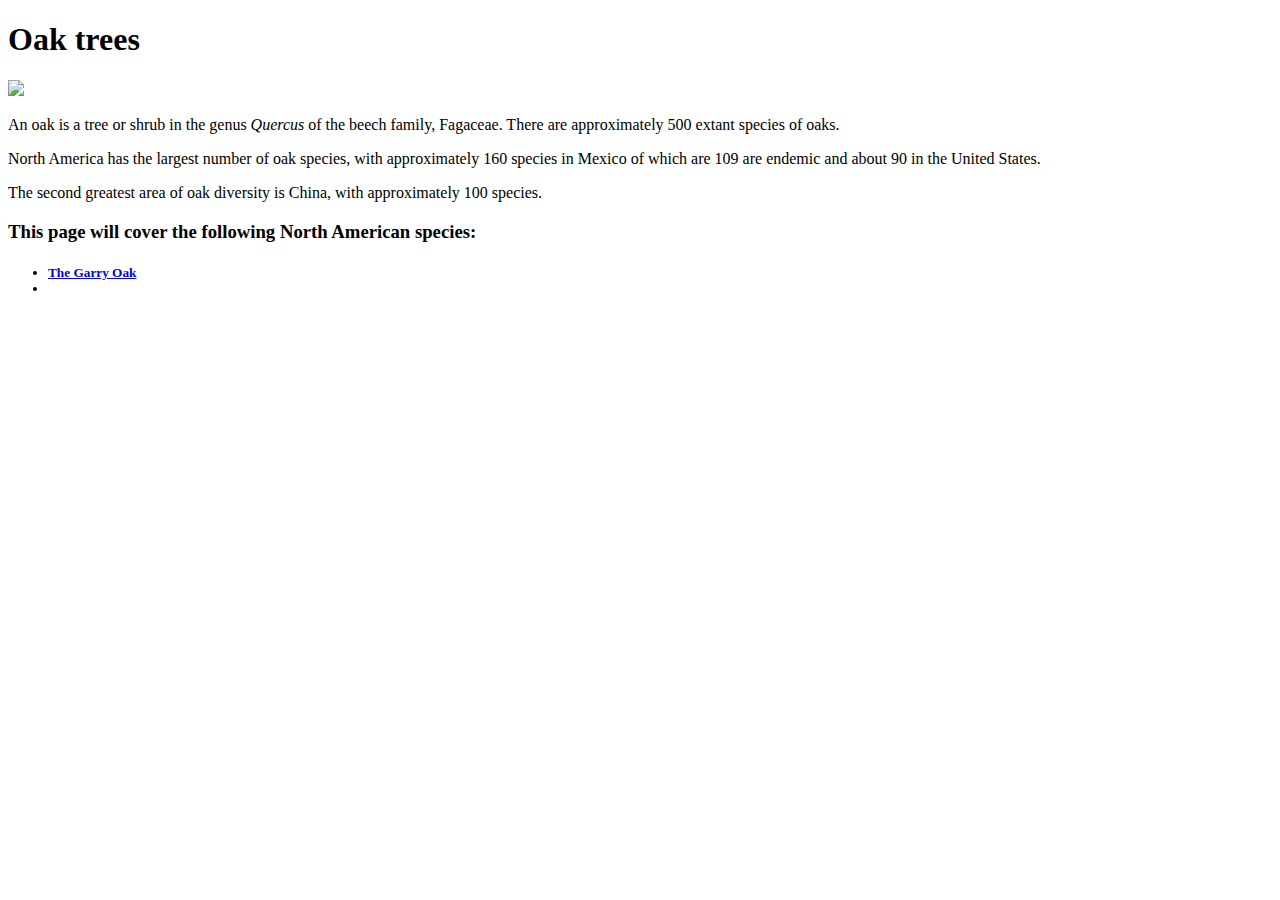
==== index.html @ 7e4fbcf4 "Add index.html" ====
<!DOCTYPE html>
<html lang="eng">
    <head>
        <meta charset="utf-8">
        <title> The front page </title>
    </head>
    <body> <h1> Oak trees </h1></body>
    <img src="../oaktreesfacts/Oaktree.jpeg">
    <p> An oak is a tree or shrub in the genus <em> Quercus</em> of the beech family, Fagaceae. There are approximately 500 extant species of oaks.</p>
    <p> North America has the largest number of oak species, with approximately 160 species in Mexico of which are 109 are endemic and about 90 in the United States.</p>
    <p> The second greatest area of oak diversity is China, with approximately 100 species.</p>
    <p> </p> 
    <p> <h3> This page will cover the following North American species: <h3></h3> </p>
    <body> 
        <h5><ul>
            <li><a href="../oaktreesfacts/garryoak.html"> The Garry Oak </a></li>
            <li></li>
         </h5></ul>
    </body>
</html>
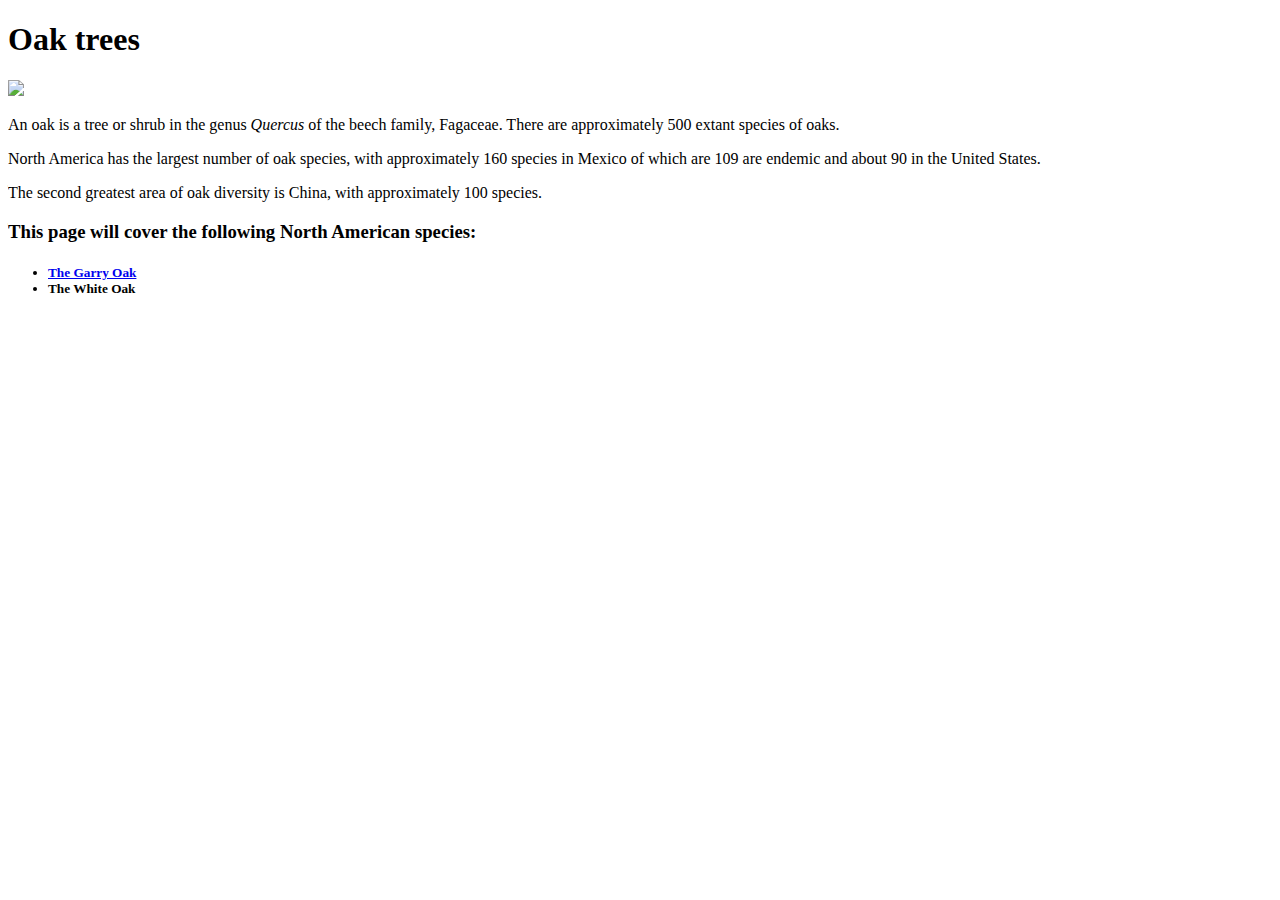
==== commit 89ff445f: "Add index.html" ====
--- a/index.html
+++ b/index.html
@@ -14,7 +14,7 @@
     <body> 
         <h5><ul>
             <li><a href="../oaktreesfacts/garryoak.html"> The Garry Oak </a></li>
-            <li></li>
+            <li>The White Oak </li>
          </h5></ul>
     </body>
 </html>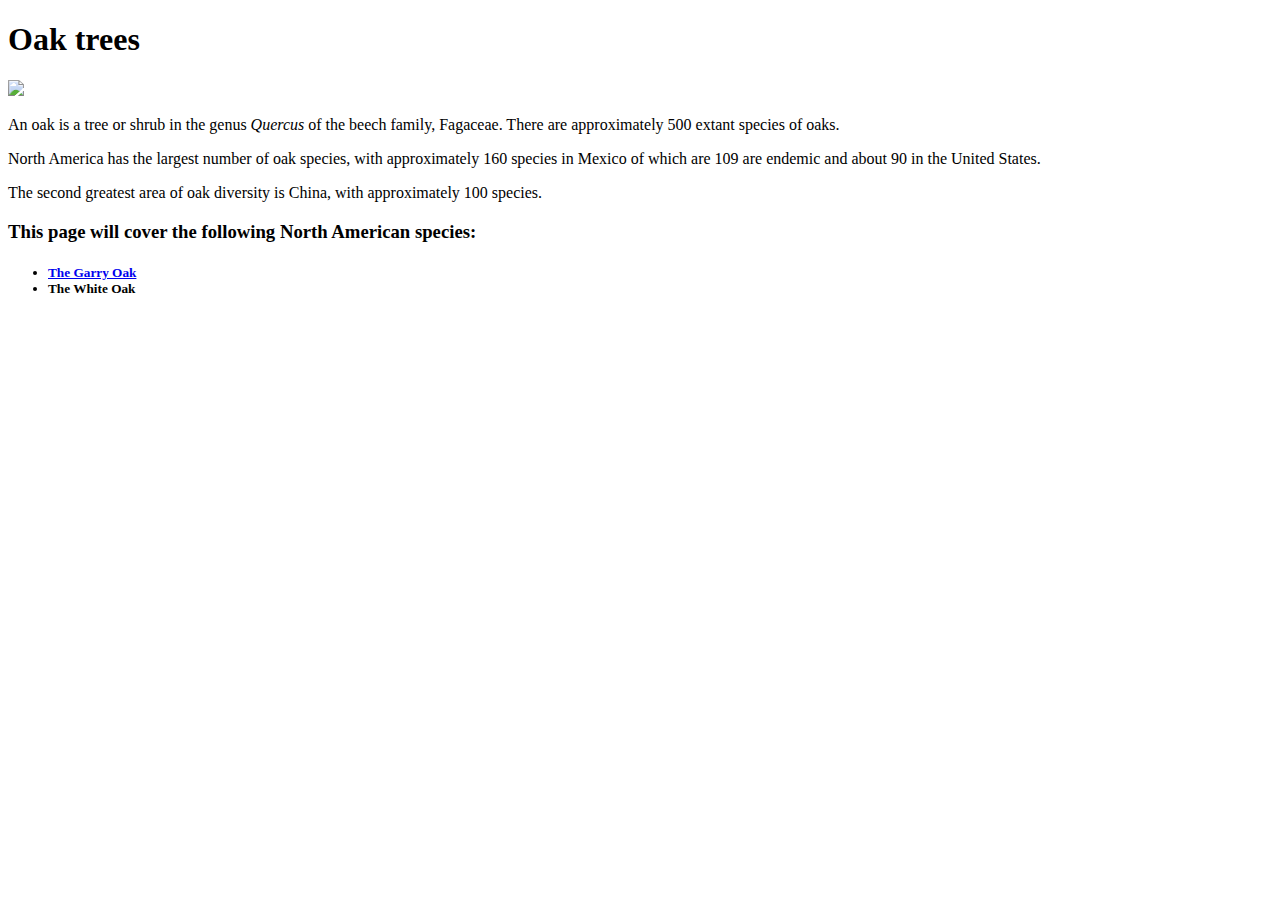
==== commit 1458b14b: "Add index.html" ====
--- a/index.html
+++ b/index.html
@@ -14,7 +14,7 @@
     <body> 
         <h5><ul>
             <li><a href="../oaktreesfacts/garryoak.html"> The Garry Oak </a></li>
-            <li>The White Oak </li>
+            <li> The White Oak </li>
          </h5></ul>
     </body>
 </html>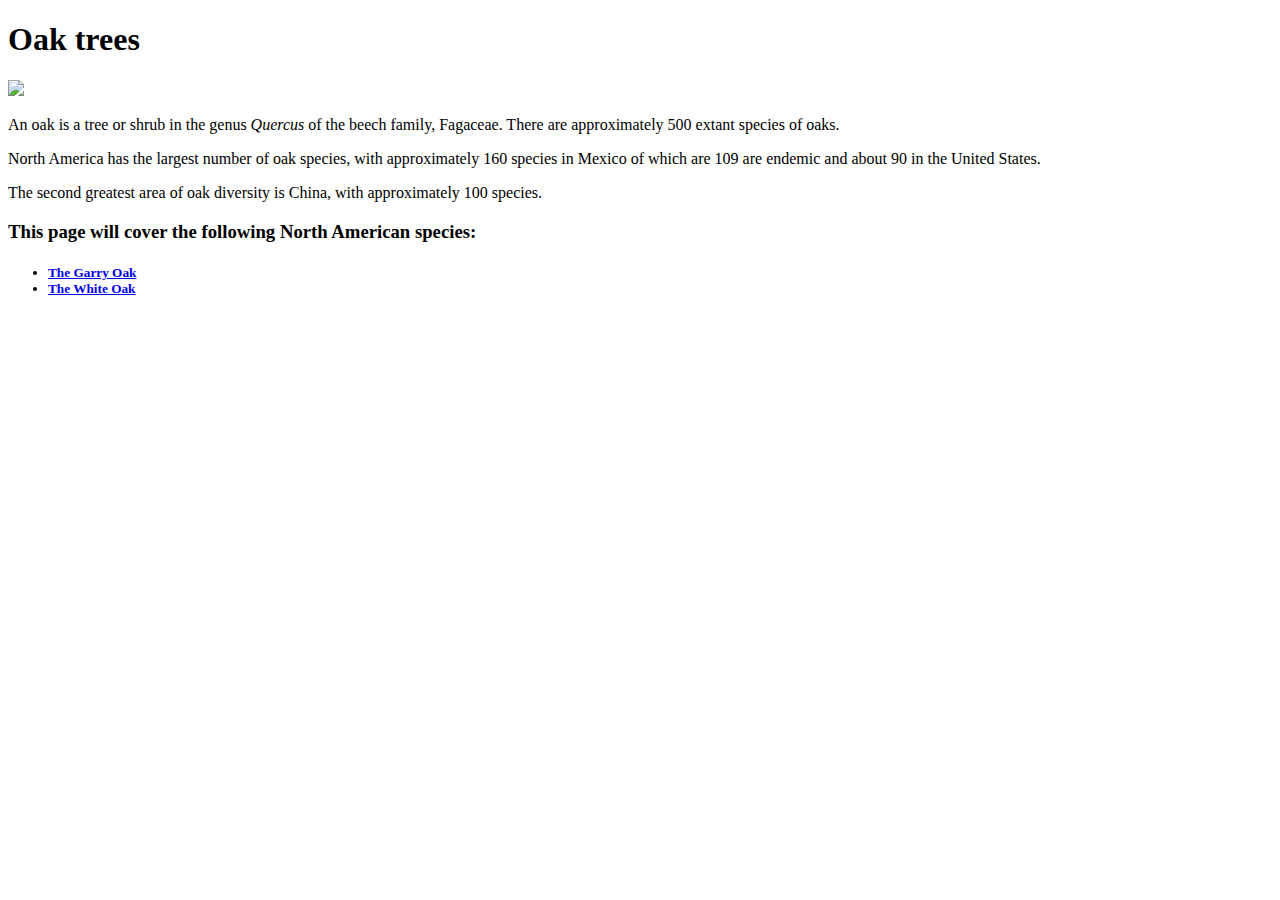
==== commit e163bcc7: "Add index.html" ====
--- a/index.html
+++ b/index.html
@@ -14,7 +14,7 @@
     <body> 
         <h5><ul>
             <li><a href="../oaktreesfacts/garryoak.html"> The Garry Oak </a></li>
-            <li> The White Oak </li>
+            <li><a href="../oaktreesfacts/whiteoak.html"> The White Oak </a> </li>
          </h5></ul>
     </body>
 </html>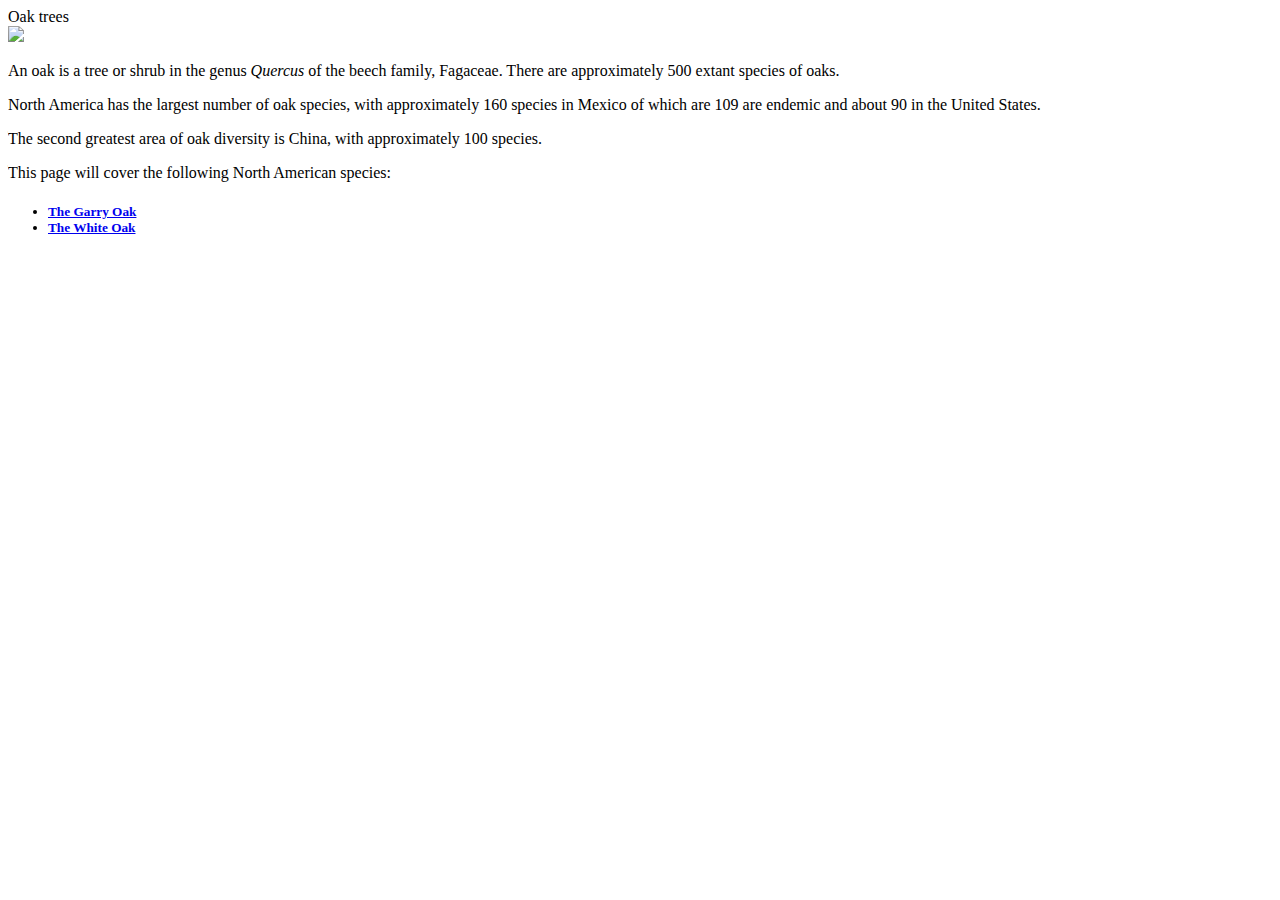
==== commit 283a04bd: "Add index.html style.css" ====
--- a/index.html
+++ b/index.html
@@ -3,14 +3,15 @@
     <head>
         <meta charset="utf-8">
         <title> The front page </title>
+        <link rel="stylesheet" href="../oaktreesfacts/style.css">
     </head>
-    <body> <h1> Oak trees </h1></body>
-    <img src="../oaktreesfacts/Oaktree.jpeg">
+    <div class="mainhead"> Oak trees </div>
+    <img class="oaktreehomepage" src="../oaktreesfacts/Oaktree.jpeg">
     <p> An oak is a tree or shrub in the genus <em> Quercus</em> of the beech family, Fagaceae. There are approximately 500 extant species of oaks.</p>
     <p> North America has the largest number of oak species, with approximately 160 species in Mexico of which are 109 are endemic and about 90 in the United States.</p>
     <p> The second greatest area of oak diversity is China, with approximately 100 species.</p>
     <p> </p> 
-    <p> <h3> This page will cover the following North American species: <h3></h3> </p>
+    <p class="subheading"> This page will cover the following North American species: </p>
     <body> 
         <h5><ul>
             <li><a href="../oaktreesfacts/garryoak.html"> The Garry Oak </a></li>
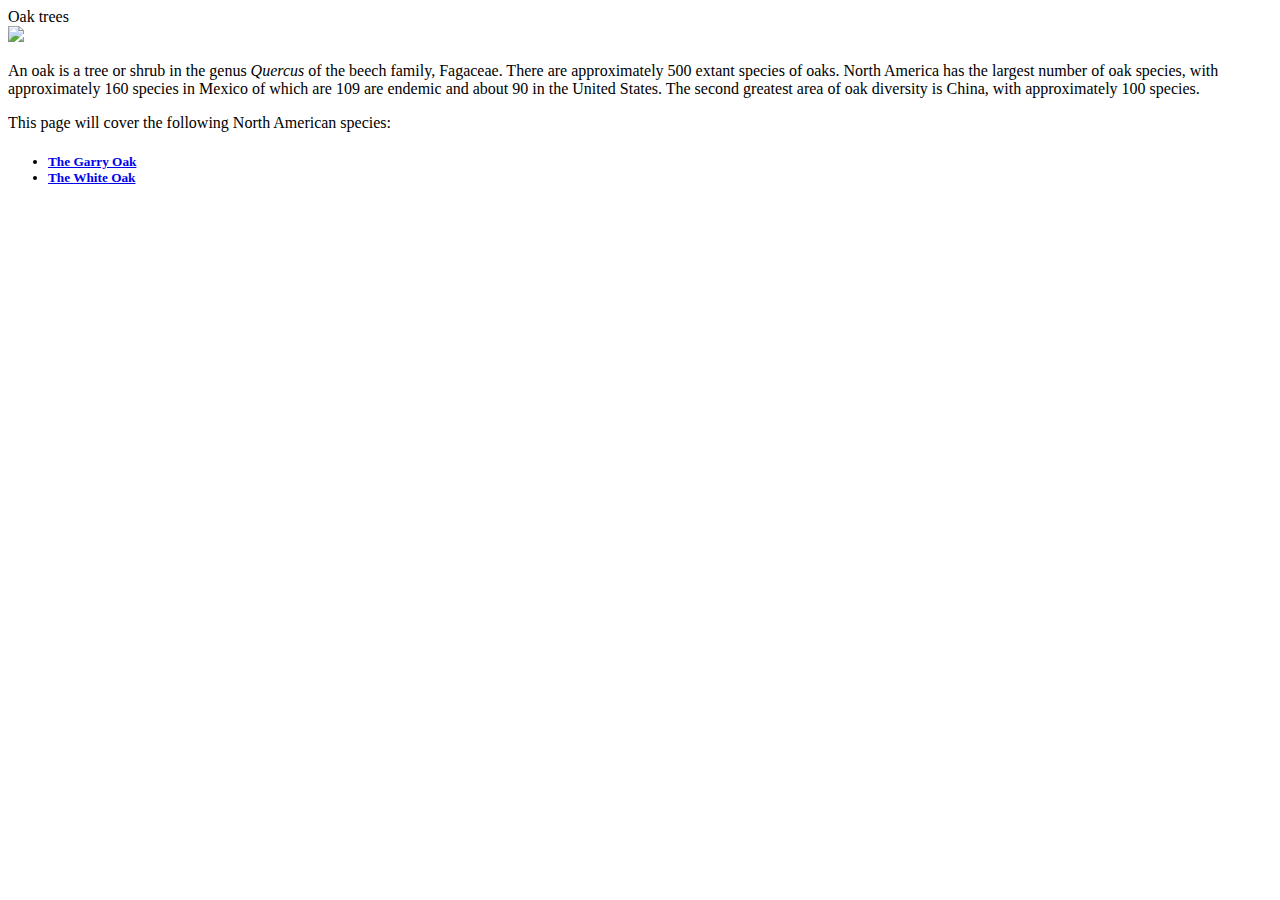
==== commit f2795a1e: "Add index.html" ====
--- a/index.html
+++ b/index.html
@@ -7,10 +7,9 @@
     </head>
     <div class="mainhead"> Oak trees </div>
     <img class="oaktreehomepage" src="../oaktreesfacts/Oaktree.jpeg">
-    <p> An oak is a tree or shrub in the genus <em> Quercus</em> of the beech family, Fagaceae. There are approximately 500 extant species of oaks.</p>
-    <p> North America has the largest number of oak species, with approximately 160 species in Mexico of which are 109 are endemic and about 90 in the United States.</p>
-    <p> The second greatest area of oak diversity is China, with approximately 100 species.</p>
-    <p> </p> 
+    <p> An oak is a tree or shrub in the genus <em> Quercus</em> of the beech family, Fagaceae. There are approximately 500 extant species of oaks. 
+        North America has the largest number of oak species, with approximately 160 species in Mexico of which are 109 are endemic and about 90 in the United States.
+        The second greatest area of oak diversity is China, with approximately 100 species.</p> 
     <p class="subheading"> This page will cover the following North American species: </p>
     <body> 
         <h5><ul>
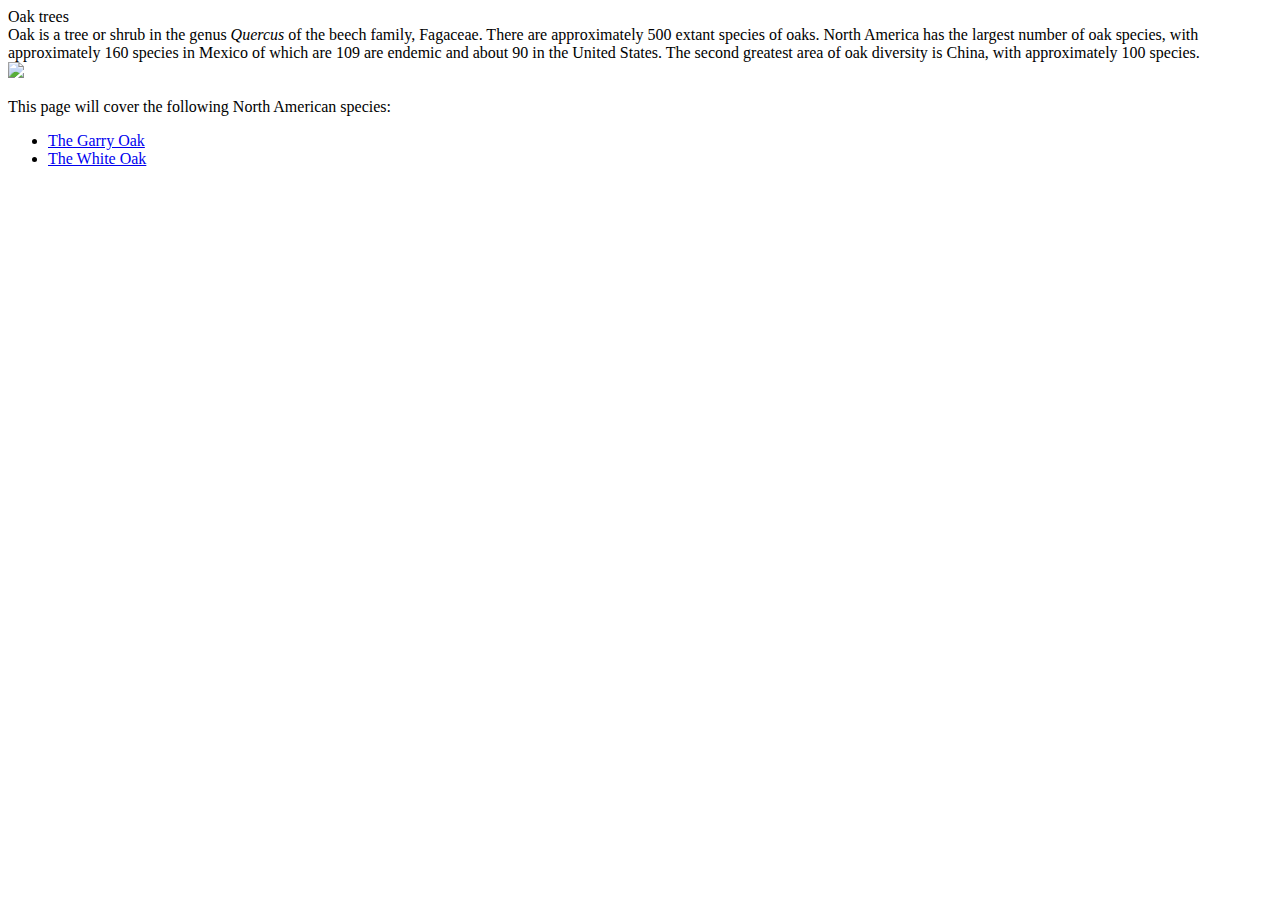
==== commit 6943005e: "Add style.css index.html" ====
--- a/index.html
+++ b/index.html
@@ -6,15 +6,15 @@
         <link rel="stylesheet" href="../oaktreesfacts/style.css">
     </head>
     <div class="mainhead"> Oak trees </div>
-    <img class="oaktreehomepage" src="../oaktreesfacts/Oaktree.jpeg">
-    <p> An oak is a tree or shrub in the genus <em> Quercus</em> of the beech family, Fagaceae. There are approximately 500 extant species of oaks. 
+    <div class="content"> Oak is a tree or shrub in the genus <em> Quercus </em> of the beech family, Fagaceae. There are approximately 500 extant species of oaks. 
         North America has the largest number of oak species, with approximately 160 species in Mexico of which are 109 are endemic and about 90 in the United States.
-        The second greatest area of oak diversity is China, with approximately 100 species.</p> 
+        The second greatest area of oak diversity is China, with approximately 100 species.</div>
+        <img class="oaktreehomepage" src="../oaktreesfacts/wideoaktree.jpeg"> 
     <p class="subheading"> This page will cover the following North American species: </p>
     <body> 
-        <h5><ul>
+        <ul>
             <li><a href="../oaktreesfacts/garryoak.html"> The Garry Oak </a></li>
             <li><a href="../oaktreesfacts/whiteoak.html"> The White Oak </a> </li>
-         </h5></ul>
+         </ul>
     </body>
 </html>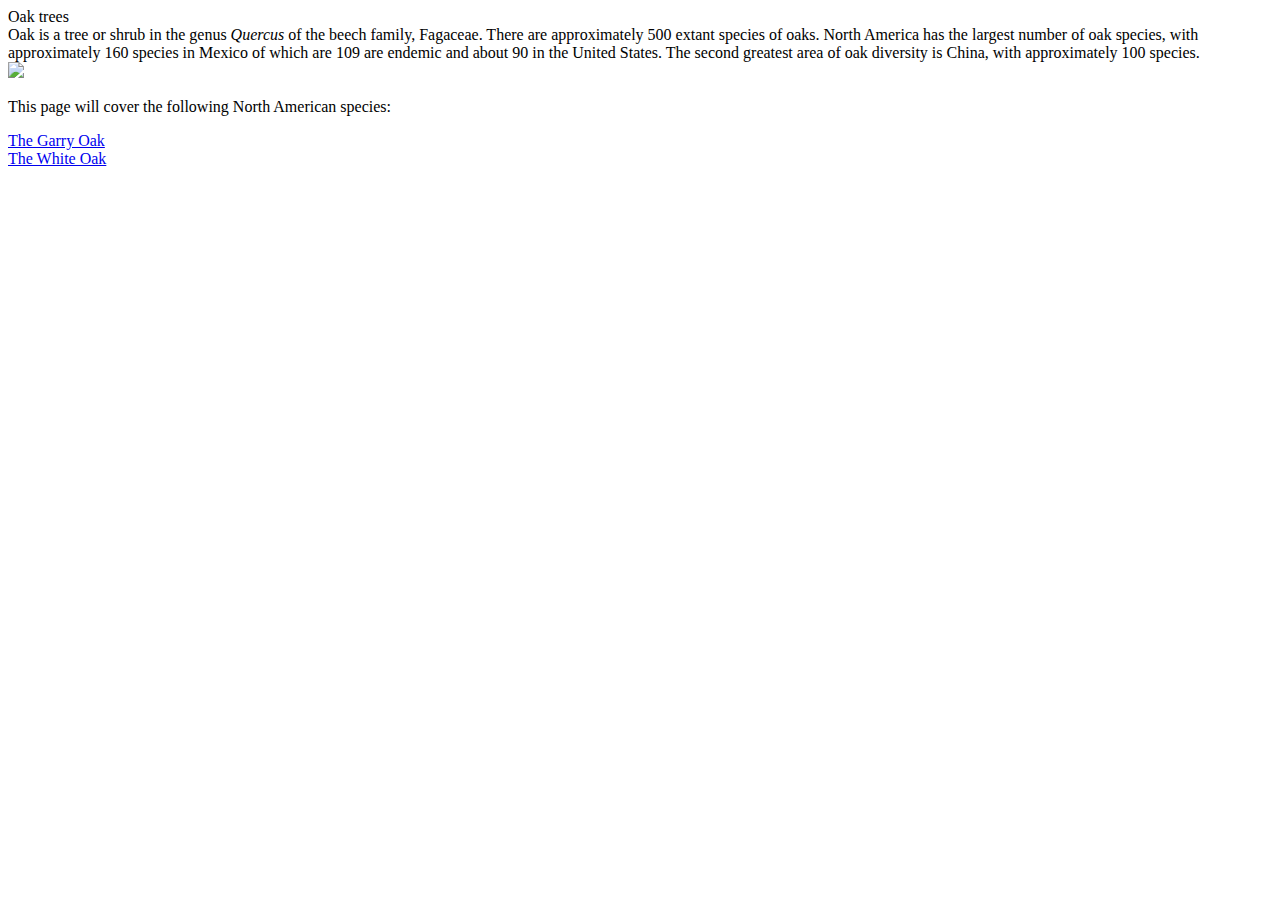
==== commit ba0a881a: "Add index.html style.css" ====
--- a/index.html
+++ b/index.html
@@ -11,10 +11,8 @@
         The second greatest area of oak diversity is China, with approximately 100 species.</div>
         <img class="oaktreehomepage" src="../oaktreesfacts/wideoaktree.jpeg"> 
     <p class="subheading"> This page will cover the following North American species: </p>
-    <body> 
-        <ul>
-            <li><a href="../oaktreesfacts/garryoak.html"> The Garry Oak </a></li>
-            <li><a href="../oaktreesfacts/whiteoak.html"> The White Oak </a> </li>
-         </ul>
-    </body>
+    <div class="oaktreelist"> 
+        <div><a href="../oaktreesfacts/garryoak.html"> The Garry Oak</a> </div>
+        <div><a href="../oaktreesfacts/whiteoak.html"> The White Oak </a> </div>
+    </div>
 </html>